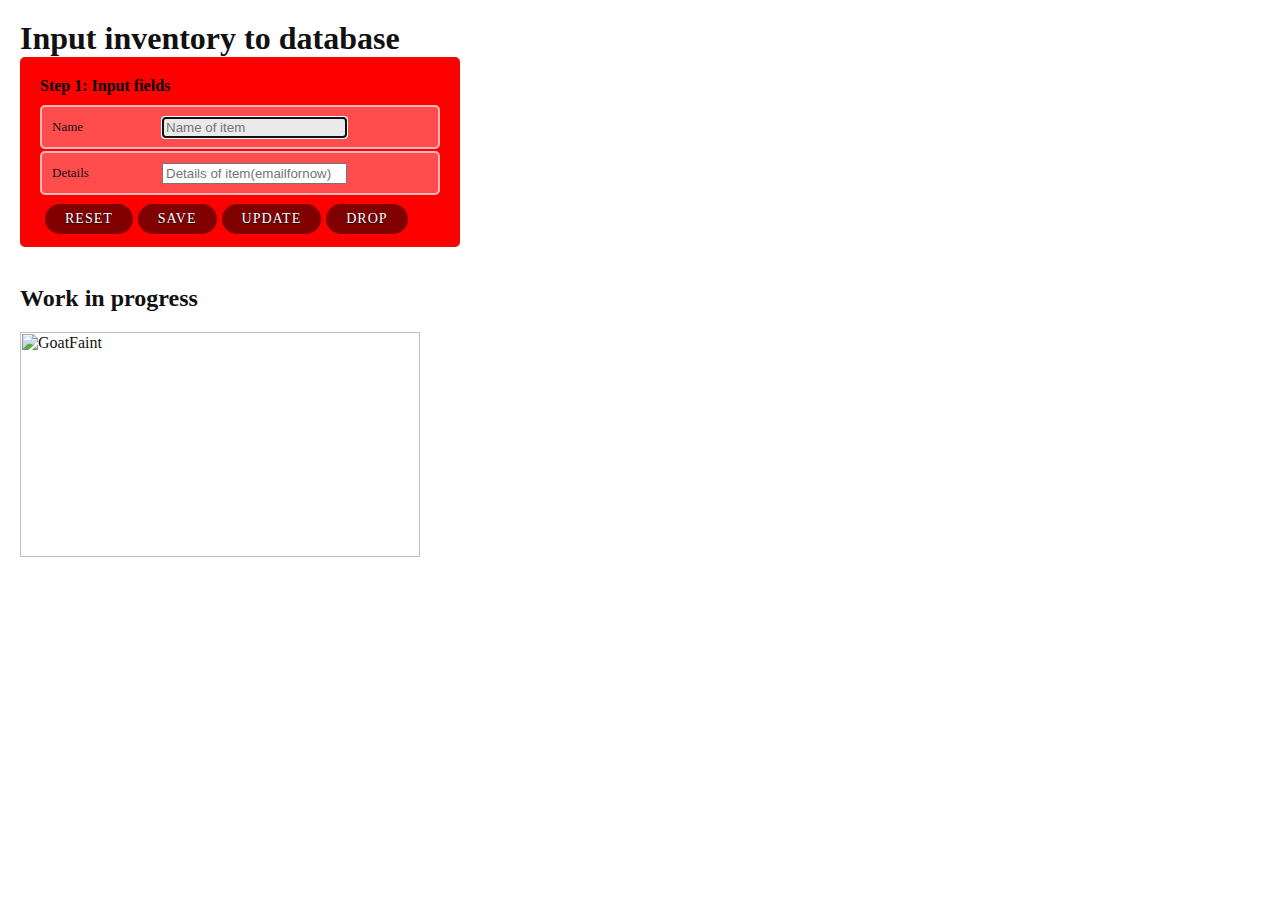
==== index.html @ 764d2260 "Add files via upload" ====
<!DOCTYPE html PUBLIC>
 
<html>
 
<head>
 
    <title>FAK</title>
 
    <link rel="Stylesheet"  href="styles/stylesheet.css"/>
 
     <script type="text/javascript" src="http://ajax.googleapis.com/ajax/libs/jquery/1.7.0/jquery.min.js"></script>
 
<body>
 
<h1>Input inventory to database</h1>
 
              <form id="mycontact">
 
                     <fieldset>
 
                           <legend>Input fields</legend>
 
                           <ol>
 
                                  <li>
 
                                         <label for="username">Name</label>
 
                                         <input id="username" type="text" placeholder="Name of item" required autofocus pattern=" ">
 
                        <input type="hidden" id="id"/>
 
                                  </li>
 
                                  <li>
 
                                         <label for="useremail">Details</label>
 
                                         <input id="useremail" type="text" placeholder="Details of item(emailfornow)" required pattern=" ">
 
                                  </li>
 
                           </ol>
 
                     </fieldset>
 
                <button id="btnReset" type=submit>Reset</button>
 
                     <button id="submitButton" type="submit">SAVE</button>
 
                <button id="btnUpdate" type=submit>UPDATE</button>
 
                <button id="btnDrop" type=submit>DROP</button>
 
              </form><br />
 
        <div id="results"></div>

<h2>Work in progress</h2>
<img src="http://i.imgur.com/hGAqezz.gif" alt="GoatFaint" style="width:400px;height:225px;"> 

</body>
 
 <script type="text/javascript" src="scripts/javascript.js"> </script>
 
</html>
 
<span style="font-family: Calibri; font-size: small;">
---- styles/stylesheet.css ----
html, body, h1, form, fieldset, legend, ol, li
 
{
 
    margin: 0;
 
    padding: 0;
 
}
 
body
 
{
 
    background: #ffffff;
 
    color: #111111;
 
    font-family: Georgia, "Times New Roman", Times, serif;
 
    padding : 20px;
 
}
 
form#mycontact
 
{
 
    background: #ff0000;
 
    -moz-border-radius: 5px;
 
    -webkit-border-radius: 5px;
 
    padding: 20px;
 
    width: 400px;
 
    height: 150px;
 
}
 
form#mycontact fieldset
 
{
 
    border: none;
 
    margin-bottom: 10px;
 
}
 
form#mycontact fieldset:last-of-type
 
{
 
    margin-bottom: 0;
 
}
 
form#mycontact legend
 
{
 
    color: #000000;
 
    font-size: 16px;
 
    font-weight: bold;
 
    padding-bottom: 10px;
 
}
 
form#mycontact > fieldset > legend:before
 
{
 
    content: "Step " counter(fieldsets) ": ";
 
    counter-increment: fieldsets;
 
}
 
form#mycontact fieldset fieldset legend
 
{
 
    color: #111111;
 
    font-size: 13px;
 
    font-weight: normal;
 
    padding-bottom: 0;
 
}
 
form#mycontact ol li
 
{
 
    background: #ff6666;
 
    background: rgba(255,255,255,.3);
 
    border-color: #e3ebc3;
 
    border-color: rgba(255,255,255,.6);
 
    border-style: solid;
 
    border-width: 2px;
 
    -moz-border-radius: 5px;
 
    -webkit-border-radius: 5px;
 
    line-height: 30px;
 
    list-style: none;
 
    padding: 5px 10px;
 
    margin-bottom: 2px;
 
}
 
form#mycontact ol ol li
 
{
 
    background: none;
 
    border: none;
 
    float: left;
 
}
 
form#mycontact label
 
{
 
    float: left;
 
    font-size: 13px;
 
    width: 110px;
 
}
 
form#mycontact fieldset fieldset label
 
{
 
    background:none no-repeat left 50%;
 
    line-height: 20px;
 
    padding: 0 0 0 30px;
 
    width: auto;
 
}
 
form#mycontact fieldset fieldset label:hover
 
{
 
    cursor: pointer;
 
}
 
form#mycontact textarea
 
{
 
    background: #ffffff;
 
    border: none;
 
    -moz-border-radius: 3px;
 
    -webkit-border-radius: 3px;
 
    -khtml-border-radius: 3px;
 
    font: italic 13px Georgia, "Times New Roman", Times, serif;
 
    outline: none;
 
    padding: 5px;
 
    width: 200px;
 
}
 
form#mycontact input:not([type=submit]):focus,
 
form#mycontact textarea:focus
 
{
 
    background: #eaeaea;
 
}
 
form#mycontact button
 
{
 
    background: #800000;
 
    border: none;
 
    float:left;
 
    -moz-border-radius: 20px;
 
    -webkit-border-radius: 20px;
 
    -khtml-border-radius: 20px;
 
    border-radius: 20px;
 
    color: #ffffff;
 
    display: block;
 
    font: 14px Georgia, "Times New Roman", Times, serif;
 
    letter-spacing: 1px;
 
    margin: 7px 0 0 5px;
 
    padding: 7px 20px;
 
    text-shadow: 0 1px 1px #000000;
 
    text-transform: uppercase;
 
}
 
form#mycontact button:hover
 
{
 
    background: #330000;
 
    cursor: pointer;
 
}
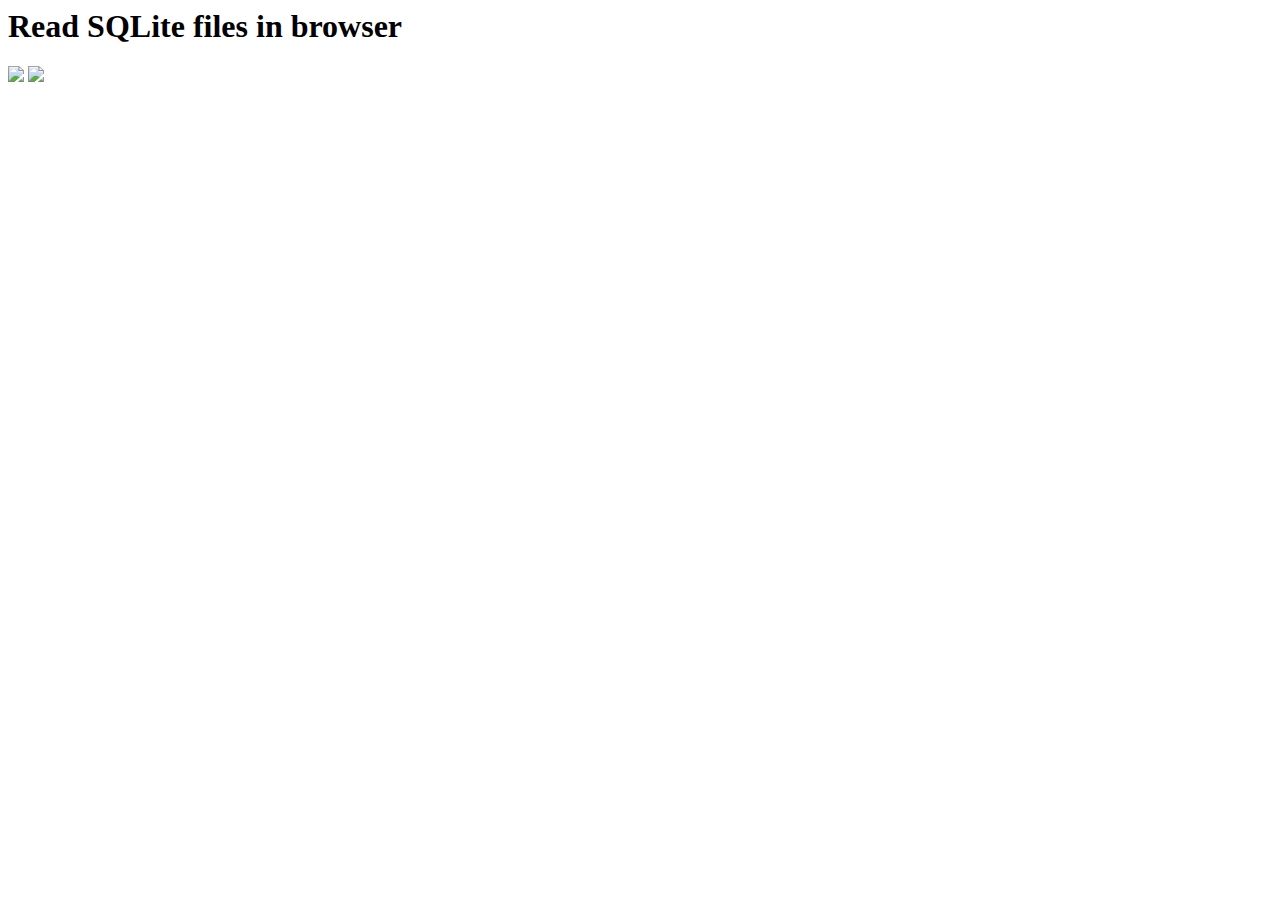
==== commit e874ec78: "fix" ====
--- a/index.html
+++ b/index.html
@@ -1,68 +1,73 @@
-<!DOCTYPE html PUBLIC>
- 
 <html>
- 
 <head>
- 
-    <title>FAK</title>
- 
-    <link rel="Stylesheet"  href="styles/stylesheet.css"/>
- 
-     <script type="text/javascript" src="http://ajax.googleapis.com/ajax/libs/jquery/1.7.0/jquery.min.js"></script>
- 
+<title>Chill Technologies</title>
+<script type="text/javascript" src="https://raw.githubusercontent.com/kripken/sql.js/master/js/sql.js"></script>
+<script type="text/javascript" src="https://raw.githubusercontent.com/kripken/sql.js/master/js/worker.sql.js"></script>
+<script type="text/javascript" src="/var/www/html/sql.js"></script>
+<script type="text/javascript" src="http://alasql.org/demo/016sqlite/sql.js"></script>
+<script src="//cdn.jsdelivr.net/alasql/0.2/alasql.min.js"></script> 
+    <script src="alasql.js"></script>
+    <script src="sql.js"></script>
+    <script>
+        alasql('ATTACH SQLITE DATABASE Chinook("databaseD.sqlite");\
+            USE Chinook; \
+            SELECT * FROM codes',[],function(res){
+                console.log("data:",res.pop());
+        });
+    </script>
+
+<!-------------------------------------------------------------------------------------------------->
+</head>
 <body>
- 
-<h1>Input inventory to database</h1>
- 
-              <form id="mycontact">
- 
-                     <fieldset>
- 
-                           <legend>Input fields</legend>
- 
-                           <ol>
- 
-                                  <li>
- 
-                                         <label for="username">Name</label>
- 
-                                         <input id="username" type="text" placeholder="Name of item" required autofocus pattern=" ">
- 
-                        <input type="hidden" id="id"/>
- 
-                                  </li>
- 
-                                  <li>
- 
-                                         <label for="useremail">Details</label>
- 
-                                         <input id="useremail" type="text" placeholder="Details of item(emailfornow)" required pattern=" ">
- 
-                                  </li>
- 
-                           </ol>
- 
-                     </fieldset>
- 
-                <button id="btnReset" type=submit>Reset</button>
- 
-                     <button id="submitButton" type="submit">SAVE</button>
- 
-                <button id="btnUpdate" type=submit>UPDATE</button>
- 
-                <button id="btnDrop" type=submit>DROP</button>
- 
-              </form><br />
- 
-        <div id="results"></div>
 
-<h2>Work in progress</h2>
-<img src="http://i.imgur.com/hGAqezz.gif" alt="GoatFaint" style="width:400px;height:225px;"> 
+<h1>Read SQLite files in browser</h1>
+<div id="res"></div>
+<script>
+	function loadBinaryFile(path,success) {
+        var xhr = new XMLHttpRequest();
+        xhr.open("GET", path, true); 
+        xhr.responseType = "arraybuffer";
+        xhr.onload = function() {
+            var data = new Uint8Array(xhr.response);
+            var arr = new Array();
+            for(var i = 0; i != data.length; ++i) arr[i] = String.fromCharCode(data[i]);
+            success(arr.join(""));
+        };
+        xhr.send();
+    };
+
+
+	loadBinaryFile('databaseD.sqlite', function(data){
+		var db = new SQL.Database(data);
+		
+		var res = db.exec("SELECT * FROM codes");
+		document.getElementById("res").textContent = JSON.stringify(res);
+	});
+
+function createTable() {
+    // Create table.
+    var table = document.createElement('table');
+    // Insert New Row for table at index '0'.
+    var row1 = table.insertRow(0);
+    // Insert New Column for Row1 at index '0'.
+    var row1col1 = row1.insertCell(0);
+    row1col1.innerHTML = 'Col1';
+    // Insert New Column for Row1 at index '1'.
+    var row1col2 = row1.insertCell(1);
+    row1col2.innerHTML = 'Col2';
+    // Insert New Column for Row1 at index '2'.
+    var row1col3 = row1.insertCell(2);
+    row1col3.innerHTML = 'Col3';
+    // Append Table into div.
+    var div = document.getElementById('res');
+    div.appendChild(table);
+}
+
+</script>
+<!-------------------------------------------------------------------------------------------------->
+
+<img src="pic1.jpeg">
+<img src="pic2.jpeg">
 
 </body>
- 
- <script type="text/javascript" src="scripts/javascript.js"> </script>
- 
 </html>
- 
-<span style="font-family: Calibri; font-size: small;"> 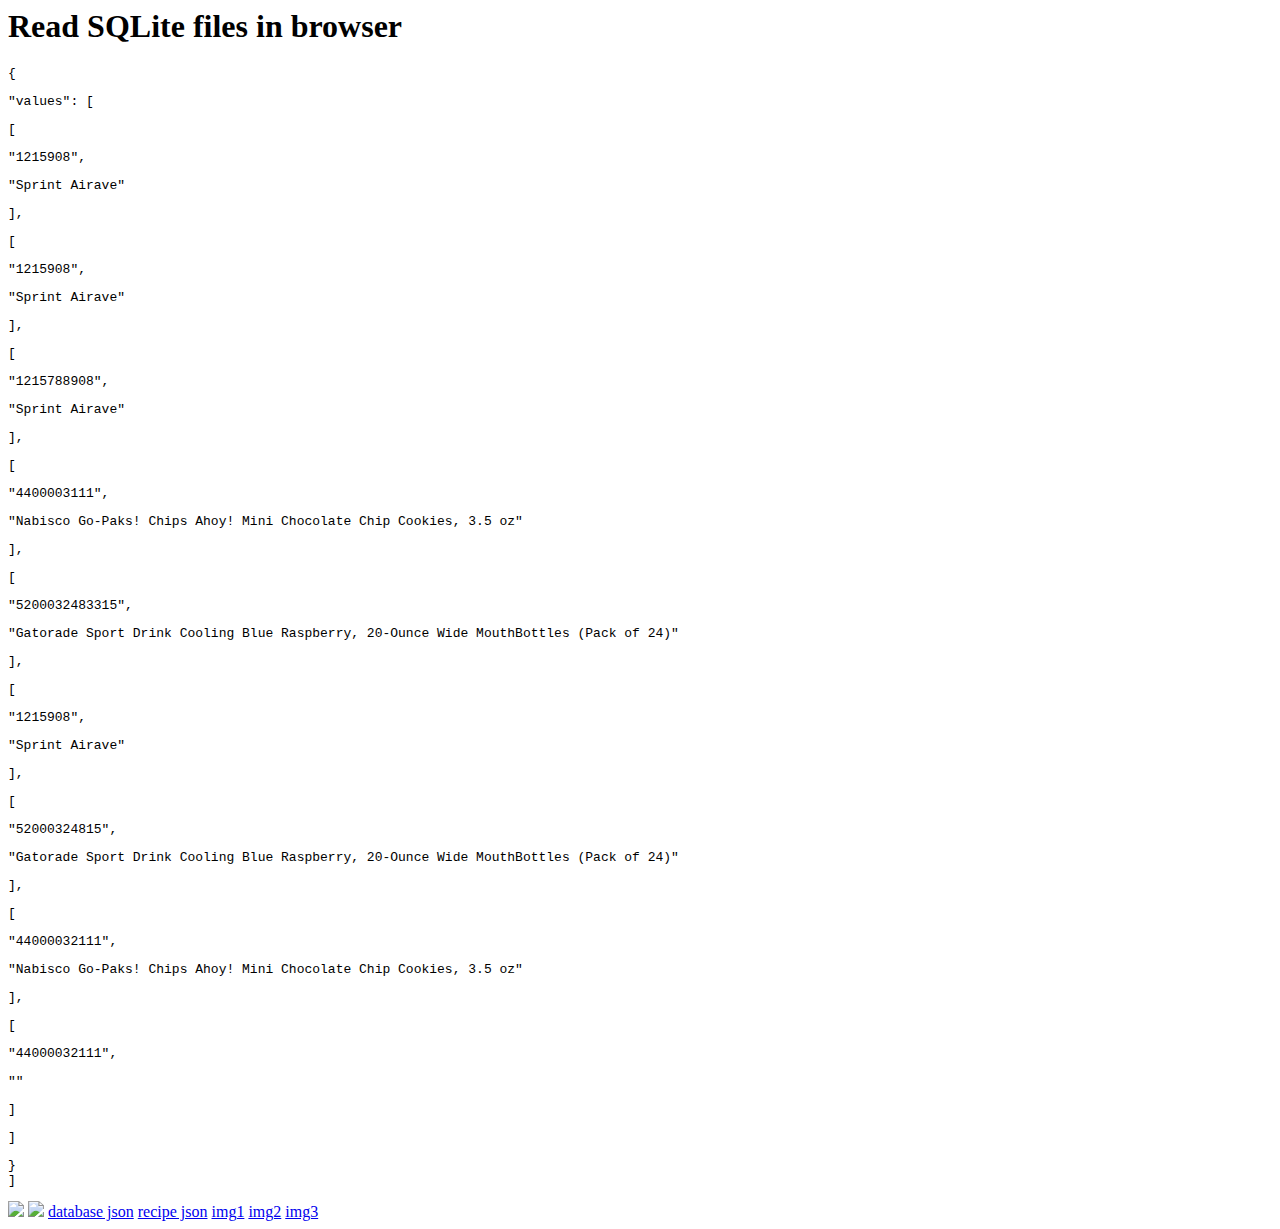
==== commit 8cab91ef: "fix/simplify 10/3/16" ====
--- a/index.html
+++ b/index.html
@@ -1,73 +1,48 @@
-<html>
-<head>
-<title>Chill Technologies</title>
-<script type="text/javascript" src="https://raw.githubusercontent.com/kripken/sql.js/master/js/sql.js"></script>
-<script type="text/javascript" src="https://raw.githubusercontent.com/kripken/sql.js/master/js/worker.sql.js"></script>
-<script type="text/javascript" src="/var/www/html/sql.js"></script>
-<script type="text/javascript" src="http://alasql.org/demo/016sqlite/sql.js"></script>
-<script src="//cdn.jsdelivr.net/alasql/0.2/alasql.min.js"></script> 
-    <script src="alasql.js"></script>
-    <script src="sql.js"></script>
-    <script>
-        alasql('ATTACH SQLITE DATABASE Chinook("databaseD.sqlite");\
-            USE Chinook; \
-            SELECT * FROM codes',[],function(res){
-                console.log("data:",res.pop());
-        });
-    </script>
-
-<!-------------------------------------------------------------------------------------------------->
-</head>
-<body>
-
-<h1>Read SQLite files in browser</h1>
-<div id="res"></div>
-<script>
-	function loadBinaryFile(path,success) {
-        var xhr = new XMLHttpRequest();
-        xhr.open("GET", path, true); 
-        xhr.responseType = "arraybuffer";
-        xhr.onload = function() {
-            var data = new Uint8Array(xhr.response);
-            var arr = new Array();
-            for(var i = 0; i != data.length; ++i) arr[i] = String.fromCharCode(data[i]);
-            success(arr.join(""));
-        };
-        xhr.send();
-    };
-
-
-	loadBinaryFile('databaseD.sqlite', function(data){
-		var db = new SQL.Database(data);
-		
-		var res = db.exec("SELECT * FROM codes");
-		document.getElementById("res").textContent = JSON.stringify(res);
-	});
-
-function createTable() {
-    // Create table.
-    var table = document.createElement('table');
-    // Insert New Row for table at index '0'.
-    var row1 = table.insertRow(0);
-    // Insert New Column for Row1 at index '0'.
-    var row1col1 = row1.insertCell(0);
-    row1col1.innerHTML = 'Col1';
-    // Insert New Column for Row1 at index '1'.
-    var row1col2 = row1.insertCell(1);
-    row1col2.innerHTML = 'Col2';
-    // Insert New Column for Row1 at index '2'.
-    var row1col3 = row1.insertCell(2);
-    row1col3.innerHTML = 'Col3';
-    // Append Table into div.
-    var div = document.getElementById('res');
-    div.appendChild(table);
-}
-
-</script>
-<!-------------------------------------------------------------------------------------------------->
-
-<img src="pic1.jpeg">
-<img src="pic2.jpeg">
-
-</body>
-</html>
+<html>
+<head>
+<title>Chill Technologies</title>
+<script src="sql.js"></script>
+
+<!-------------------------------------------------------------------------------------------------->
+</head>
+<body>
+
+<h1>Read SQLite files in browser</h1>
+<div id="res"></div>
+<!-------------------------------------------------------------------------------------------------->
+<script>
+/*******************this makes the sql work******************/
+	function loadBinaryFile(path,success) {
+        var xhr = new XMLHttpRequest();
+        xhr.open("GET", path, true); 
+        xhr.responseType = "arraybuffer";
+        xhr.onload = function() {
+            var data = new Uint8Array(xhr.response);
+            var arr = new Array();
+            for(var i = 0; i != data.length; ++i) arr[i] = String.fromCharCode(data[i]);
+            success(arr.join(""));
+        };
+        xhr.send();
+    };
+
+
+	loadBinaryFile('databaseD.sqlite', function(data){
+		var db = new SQL.Database(data);
+		var res = db.exec("SELECT * FROM codes ");
+		document.getElementById("res").innerHTML = JSON.stringify(res, ["values"], "<pre>").substr(1,JSON.stringify(res, null, "<pre>").length-2);  
+		//res.length;
+		
+	});
+
+</script>
+<!-------------------------------------------------------------------------------------------------->
+
+<img src="pic1.jpeg">
+<img src="pic2.jpeg">
+<a href="db.html">database json</a>
+<a href="recipe.html">recipe json</a>
+<a href="img1.html">img1</a>
+<a href="img2.html">img2</a>
+<a href="img2.html">img3</a>
+</body>
+</html>
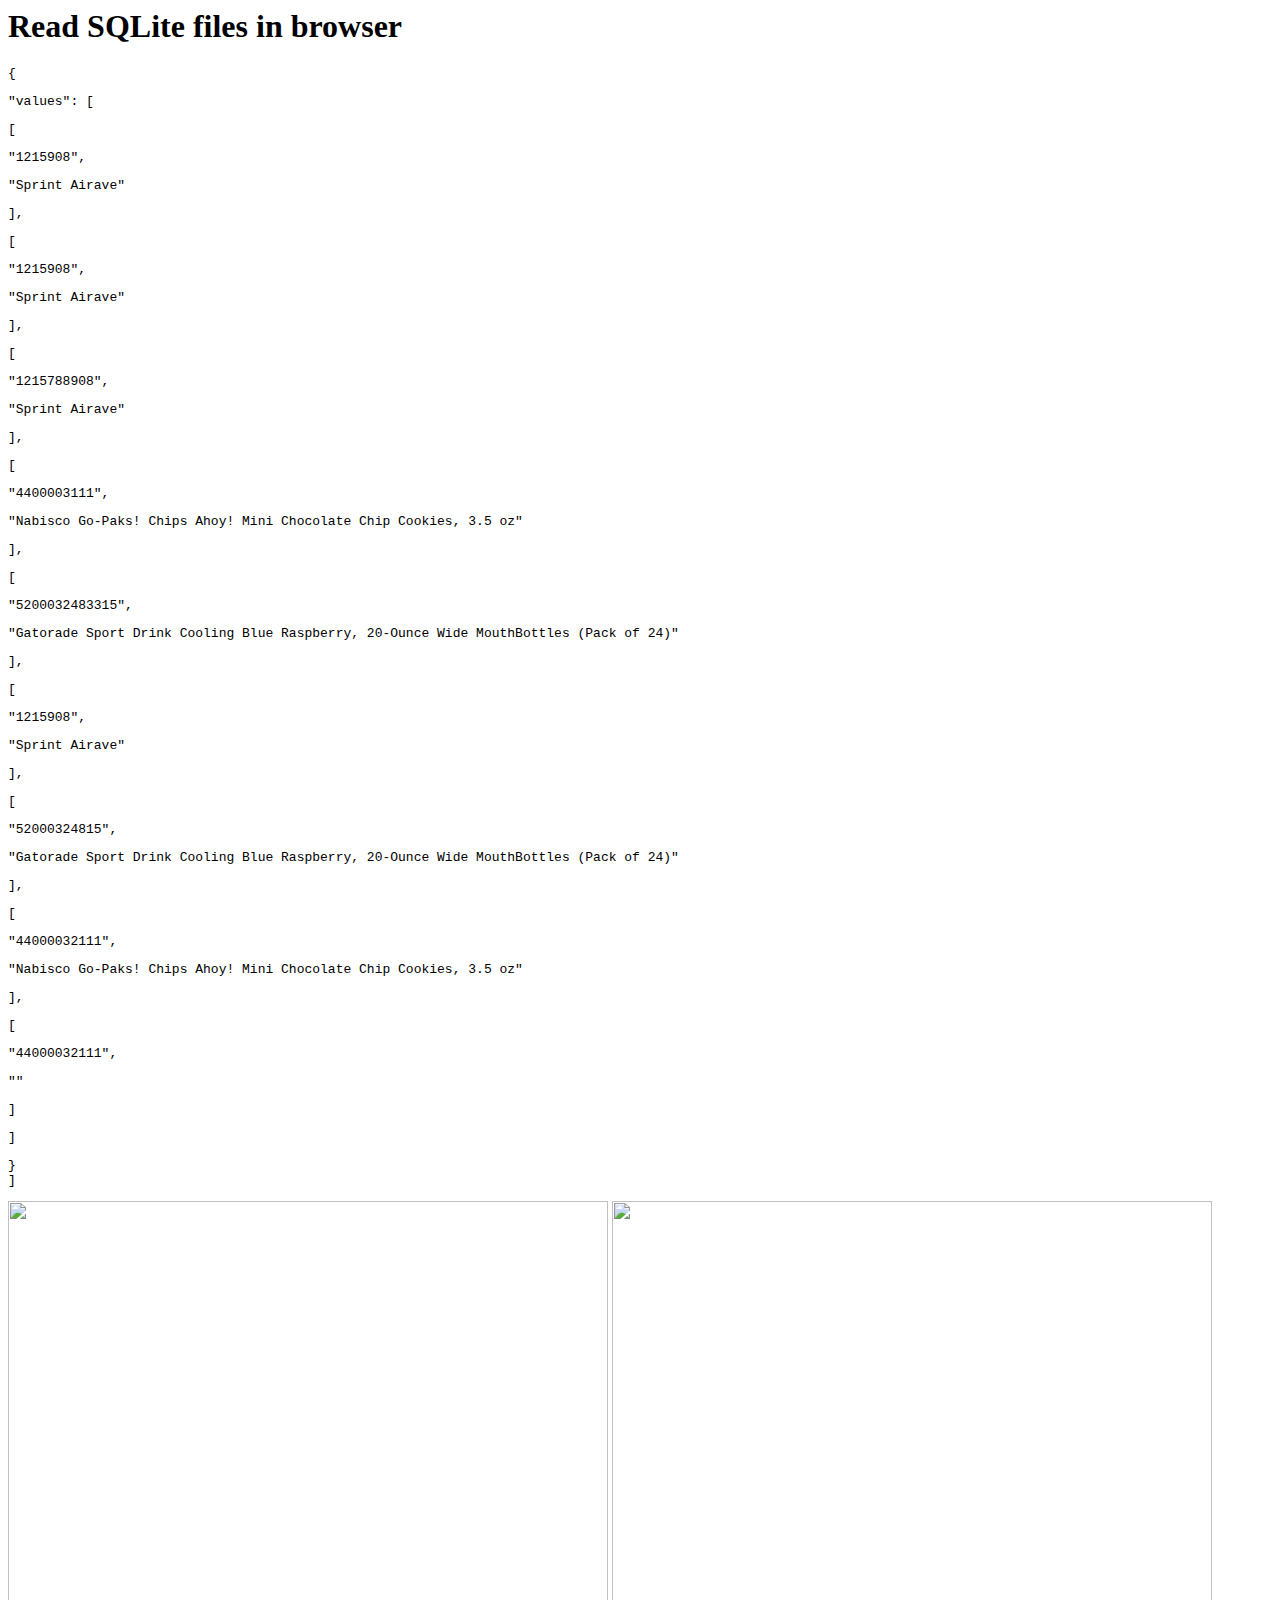
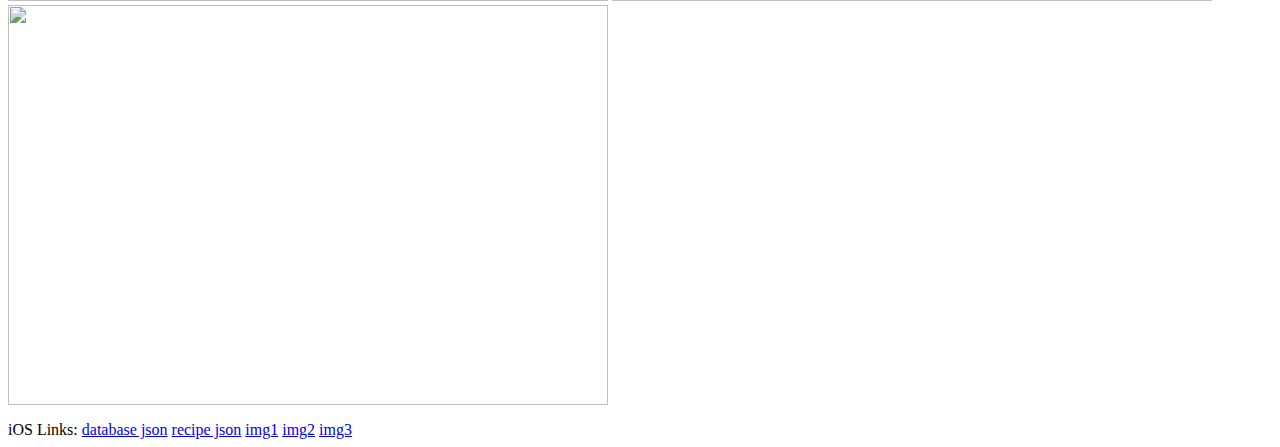
==== commit eef6e558: "cleanup 10/3/16" ====
--- a/index.html
+++ b/index.html
@@ -37,12 +37,14 @@
 </script>
 <!-------------------------------------------------------------------------------------------------->
 
-<img src="pic1.jpeg">
-<img src="pic2.jpeg">
+<img src="pic1.jpg" style="width:600px;height:400px;">
+<img src="pic2.jpg" style="width:600px;height:400px;">
+<img src="pic3.jpg" style="width:600px;height:400px;"></p>
+iOS Links:
 <a href="db.html">database json</a>
 <a href="recipe.html">recipe json</a>
 <a href="img1.html">img1</a>
 <a href="img2.html">img2</a>
-<a href="img2.html">img3</a>
+<a href="img3.html">img3</a>
 </body>
 </html>
